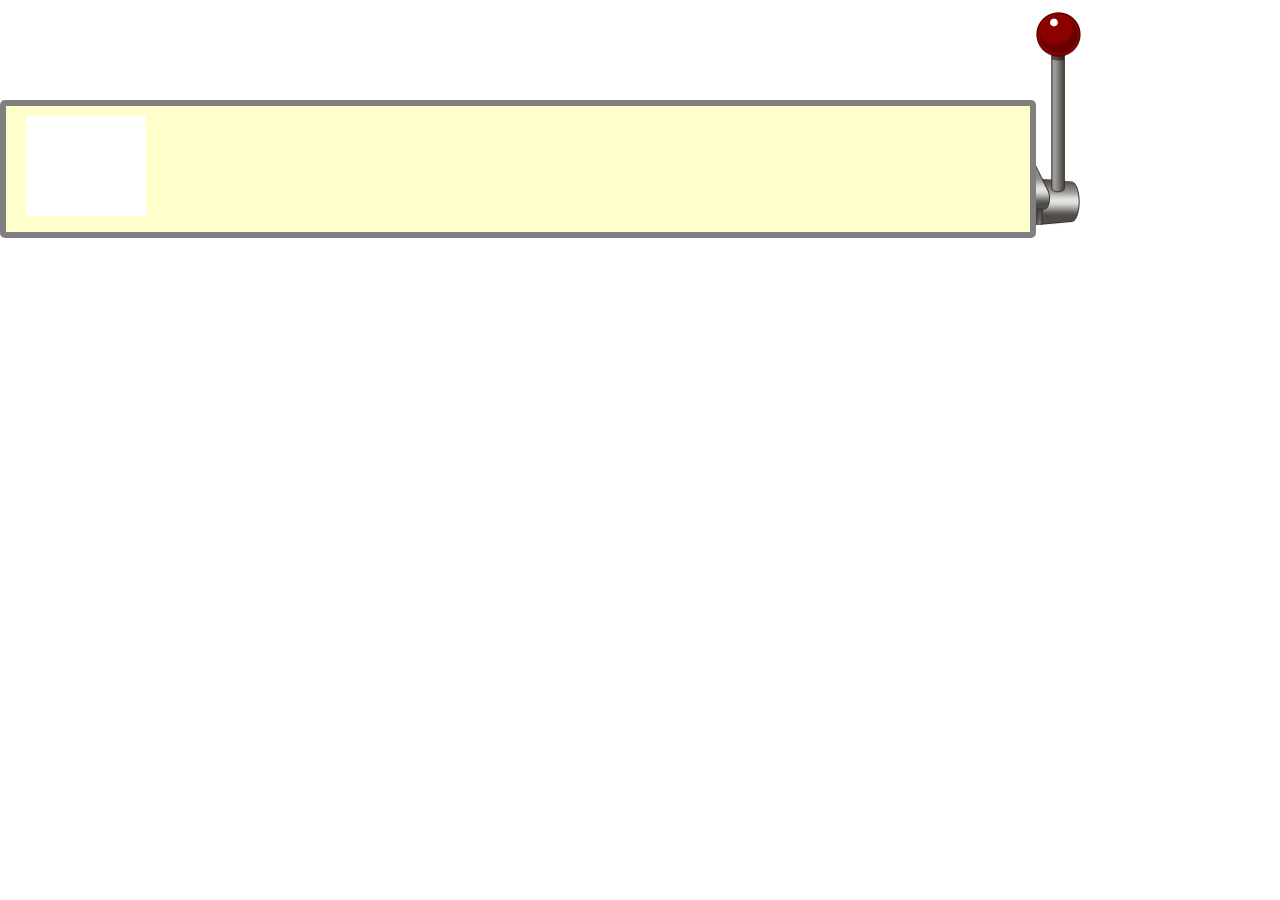
==== index.html @ 2d6585a9 "initial" ====
<!doctype html>
<html class="no-js" lang="">
    <head>
        <meta charset="utf-8">
        <meta http-equiv="X-UA-Compatible" content="IE=edge,chrome=1">
        <title></title>
        <meta name="description" content="">
        <meta name="viewport" content="width=device-width, initial-scale=1">

        <link rel="stylesheet" href="css/normalize.min.css">
        <link rel="stylesheet" href="css/main.css">

        <script src="js/vendor/modernizr-2.8.3-respond-1.4.2.min.js"></script>
    </head>
    <body data-ng-app="standupSlotmachineApp">
        <script src="//ajax.googleapis.com/ajax/libs/jquery/1.11.2/jquery.min.js"></script>
        <script>window.jQuery || document.write('<script src="js/vendor/jquery-1.11.2.min.js"><\/script>')</script>
        <script src="js/vendor/jquery.slotmachine.min.js"></script>
        <script src="js/vendor/angular.min.js"></script>
        <script src="js/main.js"></script>
        <script src="js/randomizer/controllers/randomizerCtrl.js"></script>
        <script src="js/randomizer/directives/randomizerDirective.js"></script>
        <script src="js/randomizer/directives/slotArmDirective.js"></script>
        <script src="js/randomizer/directives/slotDirective.js"></script>
        
        <randomizer></randomizer>
    </body>
</html>
---- css/main.css ----
/*! HTML5 Boilerplate v5.0 | MIT License | http://h5bp.com/ */

html {
    color: #222;
    font-size: 1em;
    line-height: 1.4;
}

::-moz-selection {
    background: #b3d4fc;
    text-shadow: none;
}

::selection {
    background: #b3d4fc;
    text-shadow: none;
}

hr {
    display: block;
    height: 1px;
    border: 0;
    border-top: 1px solid #ccc;
    margin: 1em 0;
    padding: 0;
}

audio,
canvas,
iframe,
img,
svg,
video {
    vertical-align: middle;
}

fieldset {
    border: 0;
    margin: 0;
    padding: 0;
}

textarea {
    resize: vertical;
}

.browserupgrade {
    margin: 0.2em 0;
    background: #ccc;
    color: #000;
    padding: 0.2em 0;
}


/* ==========================================================================
   Author's custom styles
   ========================================================================== */



.randomizer {
width: 80%;
border: solid gray 6px;
border-radius: 5px;
margin-top: 100px;
margin-bottom: 15px;
}

.randomizer .buttonGroup img {
width: 10px;
}

.randomizer .buttonGroup {
display: inline-block;
width: 20px;
vertical-align: top;
padding-top: 23px;
}

.randomizeButton {
float: right;
margin-top: -220px;
margin-right: -94px;
}

.slots {
display: inline-block;
}

.slot {
height: 100px;
overflow: hidden;
background-color: white;
width: 120px;
margin-left: 10px;
text-align: center;
position: relative;
display: inline-block;
}

.slot .item {
  height: 100px;
  padding-top: 40px;
}

.slot .item img {
width: 120px;
}

.locked {
opacity: 0.5;
}

.slotContainer {
text-align: center;
}

.slotGroup {
text-
align: center;
  background-color: rgba(255,255,0,0.2)  ;
  padding: 10px;
}

.slot-arm-animate {
  width: 88px;
  height: 213px;
  background-image: url("../images/handle.png");

  -webkit-animation: play .7s steps(10) 1;
  -moz-animation: play .7s steps(10) 1;
  -ms-animation: play .7s steps(10) 1;
  -o-animation: play .7s steps(10) 1;
  animation: play .7s steps(10) 1;
}

.slot-arm {
  width: 88px;
  height: 213px;
  background-image: url("/img/handle.png");
  background-size: 880px 213px;
  cursor: pointer;
}

@-webkit-keyframes play {
  from { background-position:    0px; }
  to { background-position: -880px; }
}

@-moz-keyframes play {
  from { background-position:    0px; }
  to { background-position: -880px; }
}

@-ms-keyframes play {
  from { background-position:    0px; }
  to { background-position: -880px; }
}

@-o-keyframes play {
  from { background-position:    0px; }
  to { background-position: -880px; }
}

@keyframes play {
  from { background-position:    0px; }
  to { background-position: -880px; }
}











/* ==========================================================================
   Media Queries
   ========================================================================== */

@media only screen and (min-width: 35em) {

}

@media print,
       (-o-min-device-pixel-ratio: 5/4),
       (-webkit-min-device-pixel-ratio: 1.25),
       (min-resolution: 120dpi) {

}

/* ==========================================================================
   Helper classes
   ========================================================================== */

.hidden {
    display: none !important;
    visibility: hidden;
}

.visuallyhidden {
    border: 0;
    clip: rect(0 0 0 0);
    height: 1px;
    margin: -1px;
    overflow: hidden;
    padding: 0;
    position: absolute;
    width: 1px;
}

.visuallyhidden.focusable:active,
.visuallyhidden.focusable:focus {
    clip: auto;
    height: auto;
    margin: 0;
    overflow: visible;
    position: static;
    width: auto;
}

.invisible {
    visibility: hidden;
}

.clearfix:before,
.clearfix:after {
    content: " ";
    display: table;
}

.clearfix:after {
    clear: both;
}

.clearfix {
    *zoom: 1;
}

/* ==========================================================================
   Print styles
   ========================================================================== */

@media print {
    *,
    *:before,
    *:after {
        background: transparent !important;
        color: #000 !important;
        box-shadow: none !important;
        text-shadow: none !important;
    }

    a,
    a:visited {
        text-decoration: underline;
    }

    a[href]:after {
        content: " (" attr(href) ")";
    }

    abbr[title]:after {
        content: " (" attr(title) ")";
    }

    a[href^="#"]:after,
    a[href^="javascript:"]:after {
        content: "";
    }

    pre,
    blockquote {
        border: 1px solid #999;
        page-break-inside: avoid;
    }

    thead {
        display: table-header-group;
    }

    tr,
    img {
        page-break-inside: avoid;
    }

    img {
        max-width: 100% !important;
    }

    p,
    h2,
    h3 {
        orphans: 3;
        widows: 3;
    }

    h2,
    h3 {
        page-break-after: avoid;
    }
}
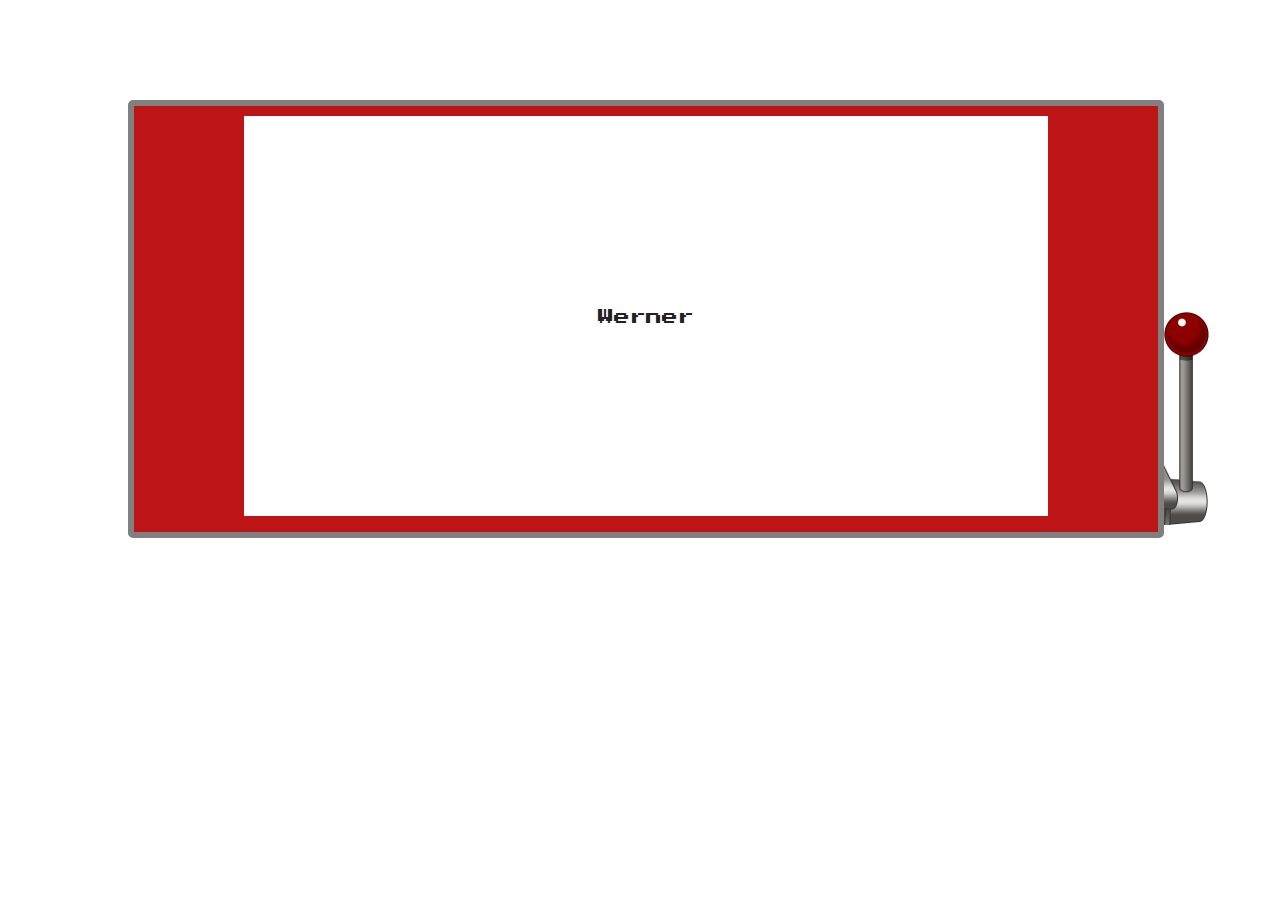
==== commit 8bc8cb43: "working slots" ====
--- a/index.html
+++ b/index.html
@@ -8,6 +8,7 @@
         <meta name="viewport" content="width=device-width, initial-scale=1">
 
         <link rel="stylesheet" href="css/normalize.min.css">
+        <link href='https://fonts.googleapis.com/css?family=Press+Start+2P' rel='stylesheet' type='text/css'>
         <link rel="stylesheet" href="css/main.css">
 
         <script src="js/vendor/modernizr-2.8.3-respond-1.4.2.min.js"></script>
--- a/css/main.css
+++ b/css/main.css
@@ -64,6 +64,7 @@
 border-radius: 5px;
 margin-top: 100px;
 margin-bottom: 15px;
+margin-left: 10%;
 }
 
 .randomizer .buttonGroup img {
@@ -85,26 +86,39 @@
 
 .slots {
 display: inline-block;
+width: 80%;
+margin-left: 10%;
 }
 
 .slot {
-height: 100px;
+height: 400px;
 overflow: hidden;
 background-color: white;
-width: 120px;
-margin-left: 10px;
+width: 100%;
 text-align: center;
 position: relative;
 display: inline-block;
 }
 
+.jSlots-wrapper {  
+    overflow: hidden; /* to hide the magic */  
+    height: 400px; /* whatever the height of your list items are */  
+    display: inline-block; /* to size width correctly, can use float too, or width*/  
+    border: 1px solid #999;  
+    width: 100%
+} 
+
 .slot .item {
-  height: 100px;
-  padding-top: 40px;
+  height: 400px;
+  padding-top: 190px;
 }
 
 .slot .item img {
 width: 120px;
+}
+
+span {
+  font-family: 'Press Start 2P';
 }
 
 .locked {
@@ -118,7 +132,7 @@
 .slotGroup {
 text-
 align: center;
-  background-color: rgba(255,255,0,0.2)  ;
+  background-color: rgb(189, 21, 21);
   padding: 10px;
 }
 
